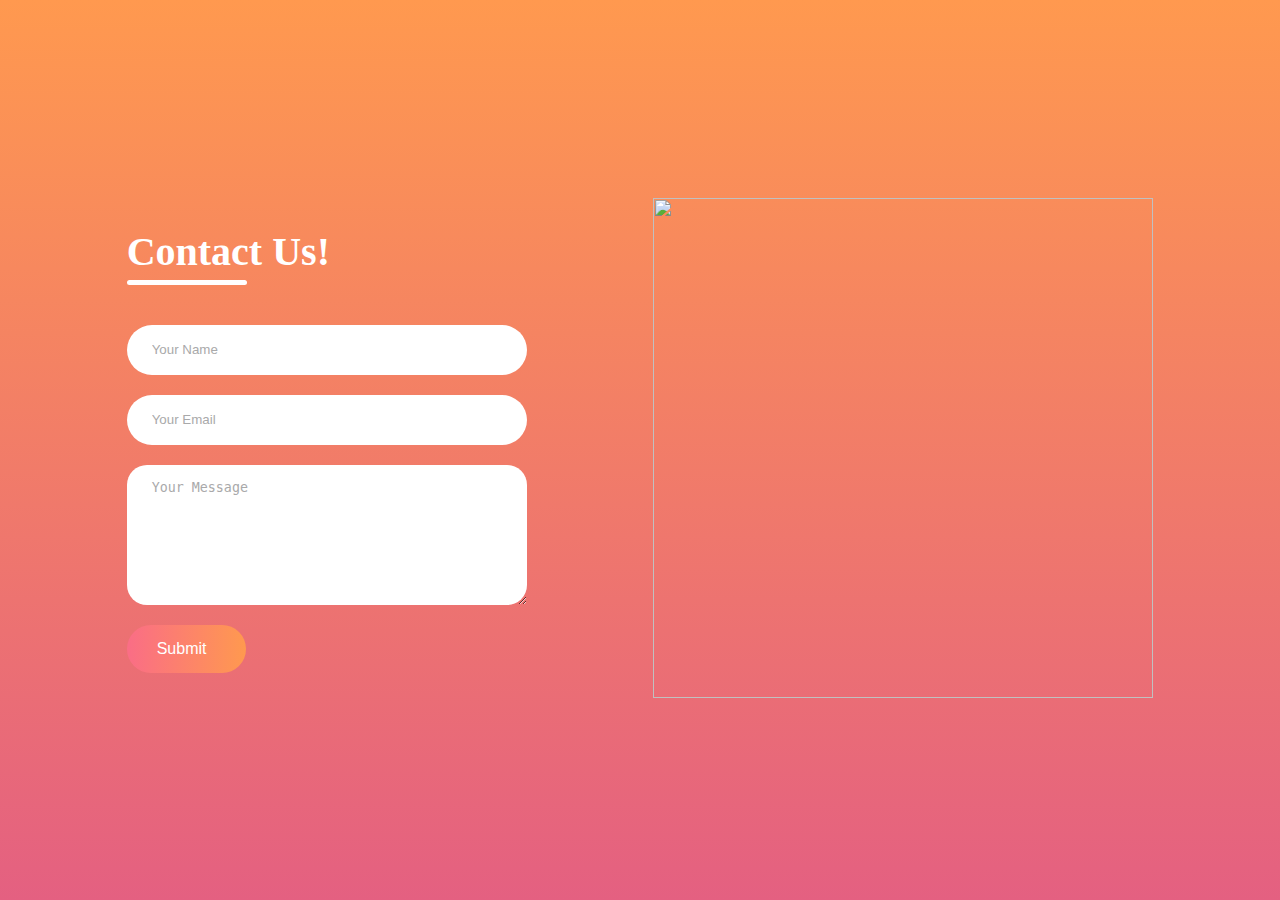
==== contact.html @ ceab2444 "Add files via upload" ====
<!DOCTYPE html>
<html lang="en">
<head>
    <meta charset="UTF-8">
    <meta name="viewport" content="width=device-width, initial-scale=1.0">
    <title>Contact Form</title>
    <link rel="stylesheet" href="contact-style.css">
</head>
<body>
    <div class="contact-container">
        <form action="" class="contact-left">
            <div class="contact-left-title">
                <h2>Contact Us!</h2>
                <hr>
            </div>
            <input type="text" name="name" placeholder="Your Name" class="contact-inputs" required>
            <input type="email" name="email" placeholder="Your Email" class="contact-inputs" required>
            <textarea name="message" placeholder="Your Message" class="contact-inputs" required></textarea>
            <button type="submit">Submit <img src="assets/arrow_icon.png" alt="" ></button>
            
        </form>
        <div class="contact-right">
            <img src="https://cdn.pixabay.com/photo/2016/01/07/08/47/roses-1125448_1280.jpg" alt="" width="500" height="500">
        </div>
    </div>
</body>
</html>
---- contact-style.css ----
*{
    padding: 0;
    margin: 0;
    box-sizing: border-box;
}

body {
    font-family: 'Outfit';
    background-image: linear-gradient(#ff994f, #e46081);
}

.contact-container {
    height: 100vh;
    display: flex;
    align-items: center;
    justify-content: space-evenly;
}

.contact-left {
    display: flex;
    flex-direction: column;
    align-items: start;
    gap: 20px;
}

.contact-left-title h2 {
    font-weight: 600;
    color: #fff;
    font-size: 40px;
    margin-bottom: 5px;
}

.contact-left-title hr {
    border: none;
    width: 120px;
    height: 5px;
    background-color: #fff;
    border-radius: 10px;
    margin-bottom: 20px;
}

.contact-inputs {
    width: 400px;
    height: 50px;
    border: none;
    outline: none;
    padding-left: 25px;
    font-weight: 500;
    color: #666; 
    border-radius: 50px;
}

.contact-left textarea{
    height: 140px;
    padding-top: 15px;
    border-radius: 20px;
}

.contact-inputs:focus {
    border: 2px solid #ff994f;
}

.contact-inputs::placeholder {
    color: #a9a9aa;
}

.contact-left button {
    display: flex;
    align-items: center;
    padding: 15px 30px;
    font-size: 16px;
    color: #fff;
    gap: 10px;
    border: none;
    border-radius: 50px;
    background: linear-gradient(270deg, #ff994f, #fa6d86);
    cursor: pointer;
}

@media (max-width:800px){
    .contact-inputs{
        width: 80vw;
    }

    .contact-right{
        display: none;
    }
}
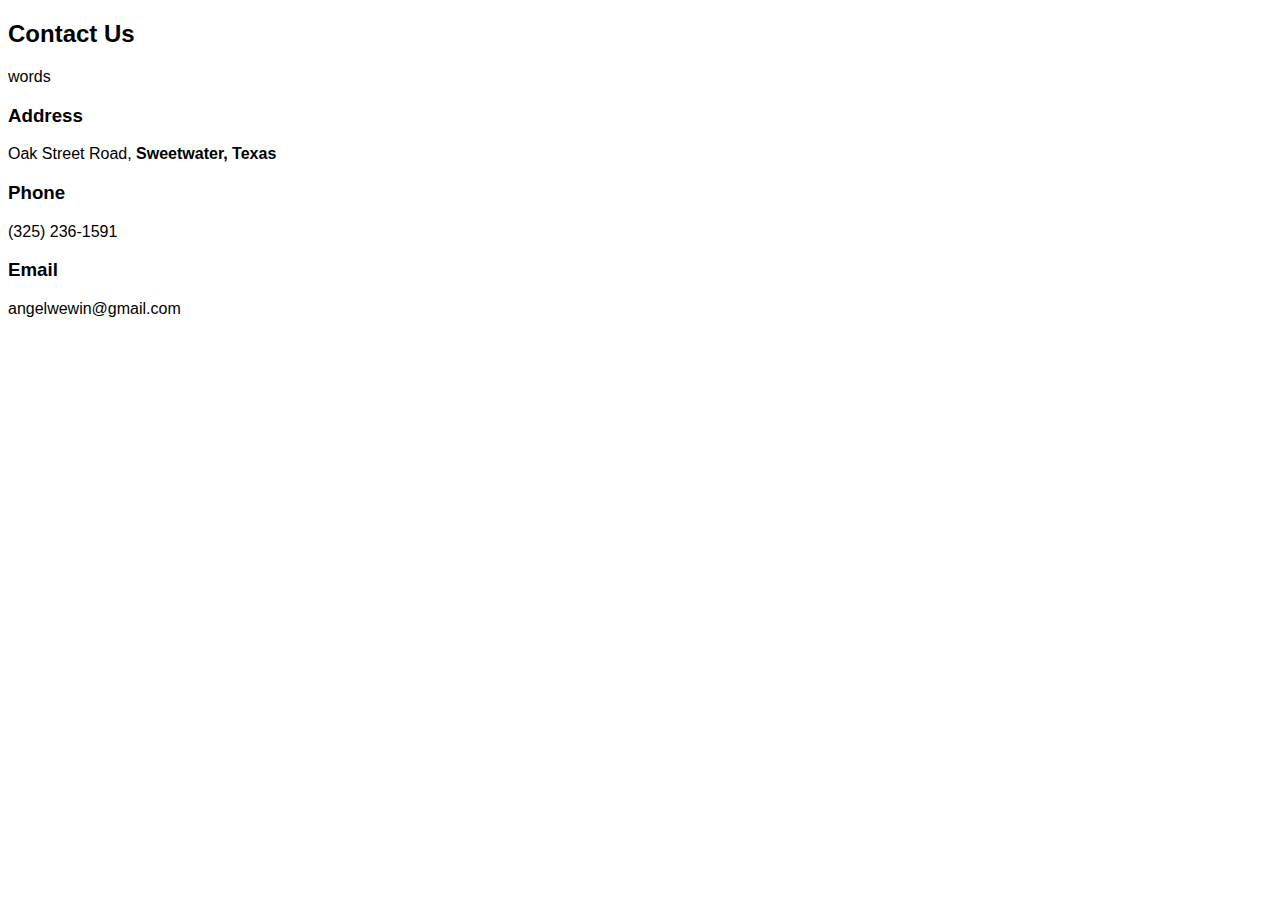
==== commit a8808d78: "Updated Pages" ====
--- a/contact.html
+++ b/contact.html
@@ -3,25 +3,39 @@
 <head>
     <meta charset="UTF-8">
     <meta name="viewport" content="width=device-width, initial-scale=1.0">
-    <title>Contact Form</title>
-    <link rel="stylesheet" href="contact-style.css">
+    <title>Contact</title>
+    <link rel="stylesheet" href="https://stackpath.bootstrapcdn.com/font-awesome/4.7.0/css/font-awesome.min.css" integrity="sha384-wvfXpqpZZVQGK6TAh5PV1GOfQNHSoD2xbE+QkPxCAF1NEevoEH3S10sibVcOQVnN" crossorigin="anonymous">
+    <link rel="stylesheet" type="text/css" href="c_styles.css">
 </head>
 <body>
-    <div class="contact-container">
-        <form action="" class="contact-left">
-            <div class="contact-left-title">
-                <h2>Contact Us!</h2>
-                <hr>
+    <section class="contact">
+        <div class="content">
+            <h2>Contact Us</h2>
+            <p>words</p>
+        </div>
+         <div class="container">
+            <div class="contactInfo">
+                <div class="box">
+                    <div class="icon"></div>
+                    <div class="text">
+                        <h3>Address</h3>
+                        <p>Oak Street Road, <b>Sweetwater, Texas</b></p>
+                    </div>
+                <div class="box">
+                    <div class="icon"></div>
+                    <div class="text">
+                        <h3>Phone</h3>
+                        <p>(325) 236-1591</p>
+                    </div>
+                <div class="box">
+                    <div class="icon"></div>
+                    <div class="text">
+                        <h3>Email</h3>
+                        <p>angelwewin@gmail.com</p>
+                    </div>
+                </div>
             </div>
-            <input type="text" name="name" placeholder="Your Name" class="contact-inputs" required>
-            <input type="email" name="email" placeholder="Your Email" class="contact-inputs" required>
-            <textarea name="message" placeholder="Your Message" class="contact-inputs" required></textarea>
-            <button type="submit">Submit <img src="assets/arrow_icon.png" alt="" ></button>
-            
-        </form>
-        <div class="contact-right">
-            <img src="https://cdn.pixabay.com/photo/2016/01/07/08/47/roses-1125448_1280.jpg" alt="" width="500" height="500">
-        </div>
-    </div>
+         </div>
+    </section>
 </body>
 </html>--- a/c_styles.css
+++ b/c_styles.css
@@ -0,0 +1,3 @@
+*{
+    font-family: 'Kumbh Sans', sans-serif;
+  }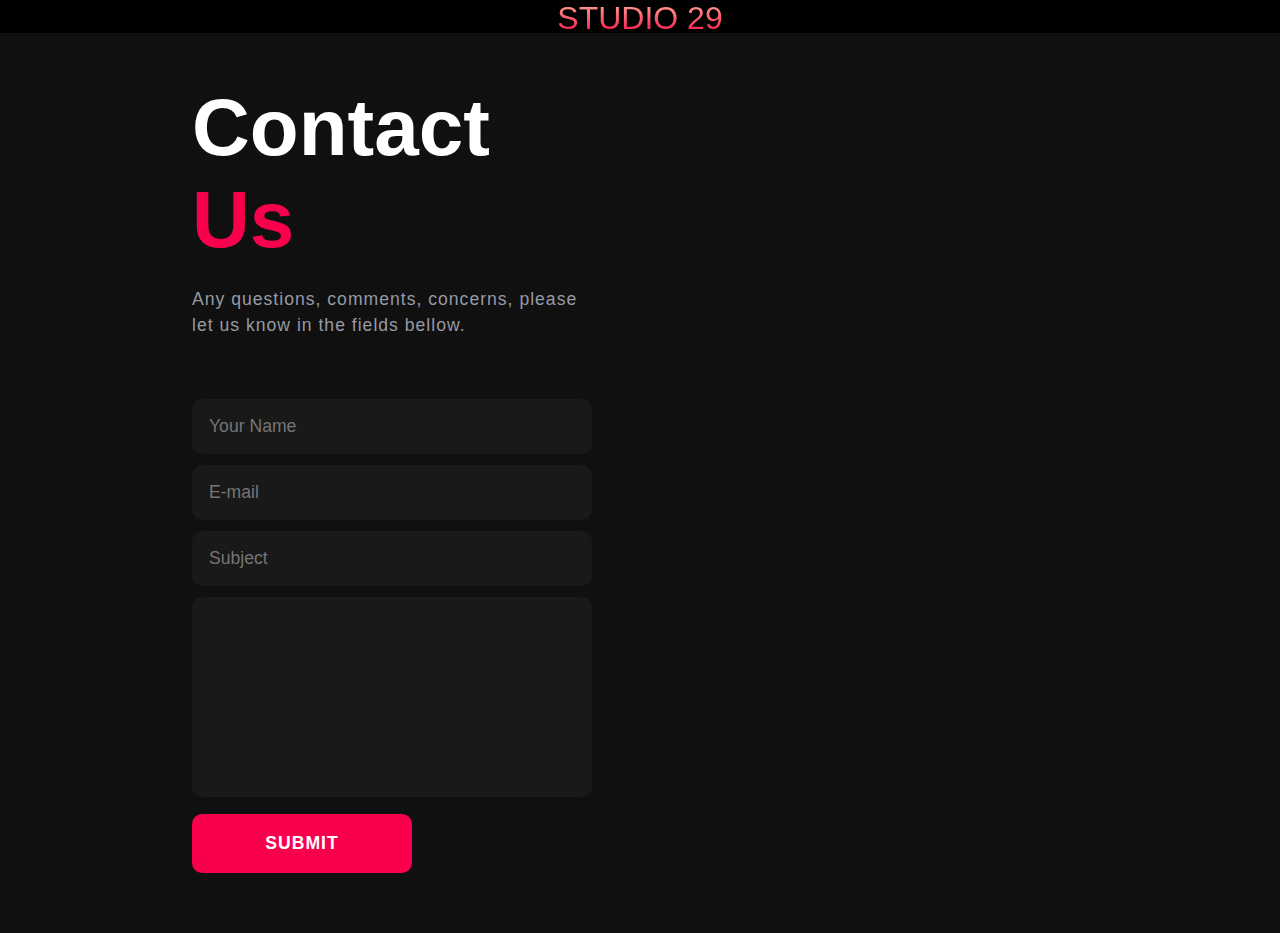
==== commit 48ed004c: "Contact Page Update" ====
--- a/contact.html
+++ b/contact.html
@@ -1,41 +1,37 @@
 <!DOCTYPE html>
-<html lang="en">
+<html>
 <head>
-    <meta charset="UTF-8">
-    <meta name="viewport" content="width=device-width, initial-scale=1.0">
+    <meta charset="utf-8">
+    <meta name="viewport" content="width=device-width, initial-scale=1">
     <title>Contact</title>
-    <link rel="stylesheet" href="https://stackpath.bootstrapcdn.com/font-awesome/4.7.0/css/font-awesome.min.css" integrity="sha384-wvfXpqpZZVQGK6TAh5PV1GOfQNHSoD2xbE+QkPxCAF1NEevoEH3S10sibVcOQVnN" crossorigin="anonymous">
     <link rel="stylesheet" type="text/css" href="c_styles.css">
+
+    <link rel="preconnect" href="https://fonts.googleapis.com">
+    <link rel="preconnect" href="https://fonts.gstatic.com" crossorigin>
+    <link rel="stylesheet" href="http://fonts.googleapis.com/css2?family=Josefin+San:wght@100;200;300;400;500;600;700&display=swap">
 </head>
 <body>
+    <nav class="navbar">
+        <div class="navbar__container">
+          <a href="index.html" id="navbar__logo">STUDIO 29</a></div>
     <section class="contact">
-        <div class="content">
-            <h2>Contact Us</h2>
-            <p>words</p>
+        <div class="contact-form">
+        <h1>Contact <span>Us</span></h1>
+        <p>Any questions, comments, concerns, please let us know in the fields bellow.</p>
+            <form action="">
+                <input type="" placeholder="Your Name" required>
+                <input type="email" name="email" id="" placeholder="E-mail" required>
+                <input type="" placeholder="Subject" required>
+                <textarea name="" id="" cols="30" rows="10" placeholder="Your Message" required>
+                </textarea>
+                <input type="submit" name="" value="Submit" class="btn">
+            </form>
         </div>
-         <div class="container">
-            <div class="contactInfo">
-                <div class="box">
-                    <div class="icon"></div>
-                    <div class="text">
-                        <h3>Address</h3>
-                        <p>Oak Street Road, <b>Sweetwater, Texas</b></p>
-                    </div>
-                <div class="box">
-                    <div class="icon"></div>
-                    <div class="text">
-                        <h3>Phone</h3>
-                        <p>(325) 236-1591</p>
-                    </div>
-                <div class="box">
-                    <div class="icon"></div>
-                    <div class="text">
-                        <h3>Email</h3>
-                        <p>angelwewin@gmail.com</p>
-                    </div>
-                </div>
-            </div>
-         </div>
+
+        <div class="contact-img">
+            <img src="img/" alt="">
+        </div>
     </section>
+
 </body>
 </html>--- a/c_styles.css
+++ b/c_styles.css
@@ -1,3 +1,121 @@
-*{
-    font-family: 'Kumbh Sans', sans-serif;
-  }+* {
+  padding; 0;
+  margin: 0;
+  box-sizing: border-box;
+  font-family: 'Josefin Sans', sans-serif;
+}
+section  {
+padding: 40px 15%;
+}
+.contact {
+  background: #101010;
+  height: 100%;
+  width: 100%;
+  min-height: 100vh;
+  display: grid;
+  grid-template-columns: repeat(2, 2fr);
+  align-items: center;
+  grid-gap: 6rem;
+}
+.contact-img img {
+  max-width: 100%;
+  width: 720px;
+  height: auto;
+  border-radius: 10px;
+}
+.contact-form h1 {
+  font-size: 80px;
+  color: #fff;
+  margin-bottom: 20px;
+}
+span {
+  color: #f9004d;
+}
+.contact-form p {
+  color: #c6c9d8bf;
+  letter-spacing: 1px;
+  line-height: 26px;
+  font-size: 1.1rem;
+  margin-bottom: 3.8rem;
+}
+.contact-form form {
+  position: relative;
+}
+.contact-form form input, form textarea {
+  width: 100%;
+  padding: 17px;
+  border: none;
+  outline: none;
+  background: #191919;
+  color: #fff;
+  font-size: 1.1rem;
+  margin-bottom: 0.7rem;
+  border-radius: 10px;
+}
+
+.contact-form textarea {
+  resize: none;
+  height: 200px;
+}
+.contact-form form .btn {
+  display: inline-block;
+  background: #f9004d;
+  font-size: 1.1rem;
+  letter-spacing: 1px;
+  text-transform: uppercase;
+  font-weight: 600;
+  border: 2px solid transparent;
+  border-radius: 10px;
+  width: 220px;
+  transition: ease .20s;
+  cursor: pointer;
+}
+.contact-form form .btn:hover {
+  border: 2px solid #f9004d;
+  background: transparent;
+  transform: scale(1.1rem);
+} 
+
+@media (max-width: 1000px){
+  .contact{
+    grid-template-columns: 1fr;
+  }
+  .contact-form {
+    order: 2;
+  }
+  .contact-img img {
+    max-width: 100%;
+    width: 100%;
+    height: auto;
+    text-align: center;
+    margin-bottom: 30px;
+  }
+}
+.navbar {
+  background: #000000;
+  font-size: 1.2rem;
+  position: sticky;
+  top: 0;
+  z-index: 999;
+}
+
+.navbar__container {
+  height: 33px;
+  z-index: 1;
+  top: auto;
+  margin-left: auto;
+  margin-right: auto;
+  text-align: center;
+}
+
+#navbar__logo {
+  background-color: #ff8177;
+  background-image: linear-gradient(to top, #ff0844 0%, #ffb199 100%);
+  -webkit-background-clip: text;
+  -moz-background-clip: text;
+  -webkit-text-fill-color: transparent;
+  -moz-text-fill-color: transparent;
+  cursor: pointer;
+  text-decoration: none;
+  font-size: 2rem;
+}